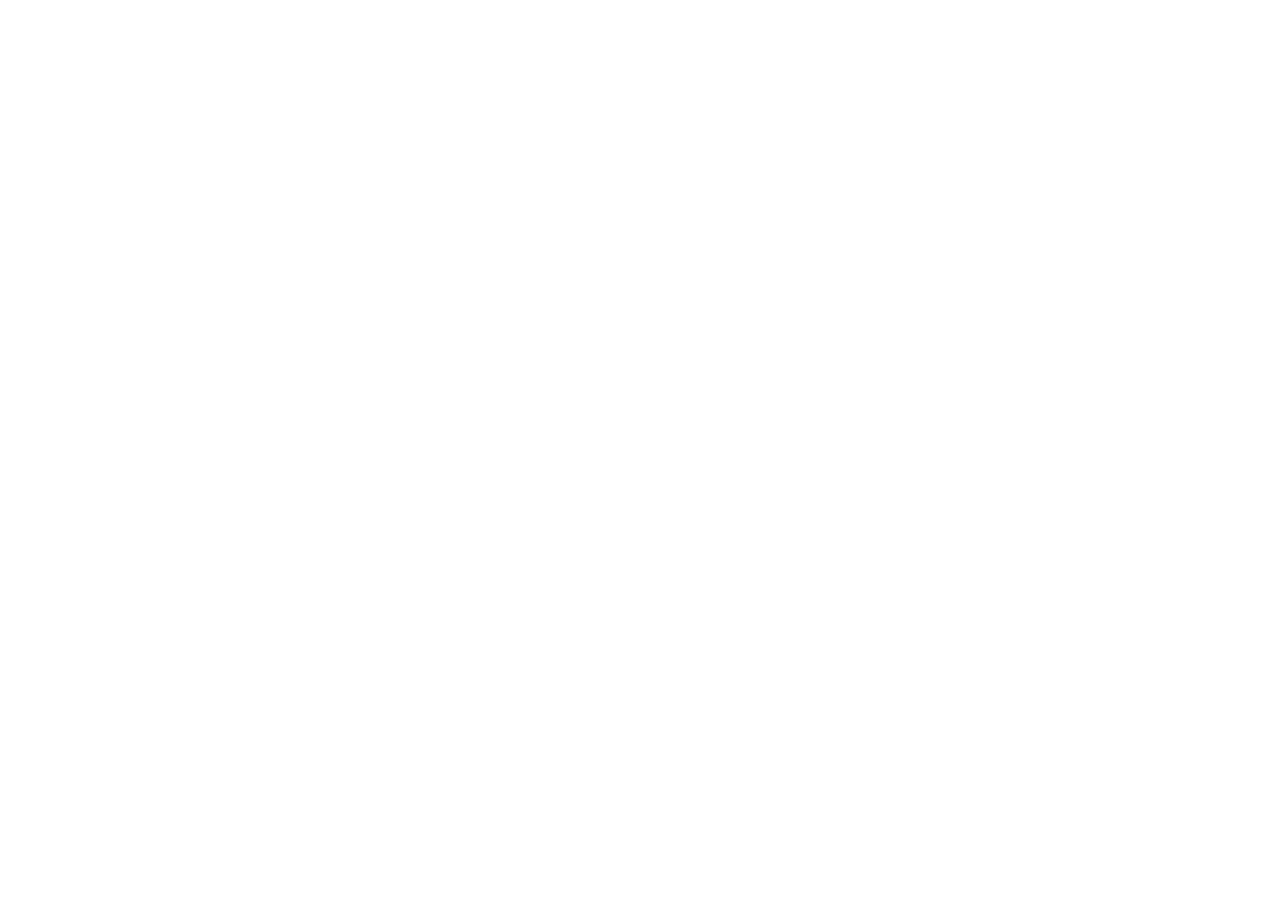
==== index.html @ 783a5216 "Tilføjet boilerplate" ====
<!DOCTYPE html>
<html lang="da">
<head>
	<meta charset="utf-8">
    <meta name="viewport" content="width=device-width, initial-scale=1.0"> 
    <meta name="description" content="">
	<title>New Project</title>
	<link rel="stylesheet" type="text/css" href="css/style.css">
</head>
<body>






</body>
</html>
---- css/style.css ----
/*GLOBAL*/
* {
    box-sizing: border-box;
}















/*mobiler*/
@media (max-width: 767px) {
    
    
    
}


/*tablets*/
@media (min-width: 768px) and (max-width: 1023px) {
    
    
    
}


/*desktop*/
@media (min-width: 1024px) {
    
    
    
}
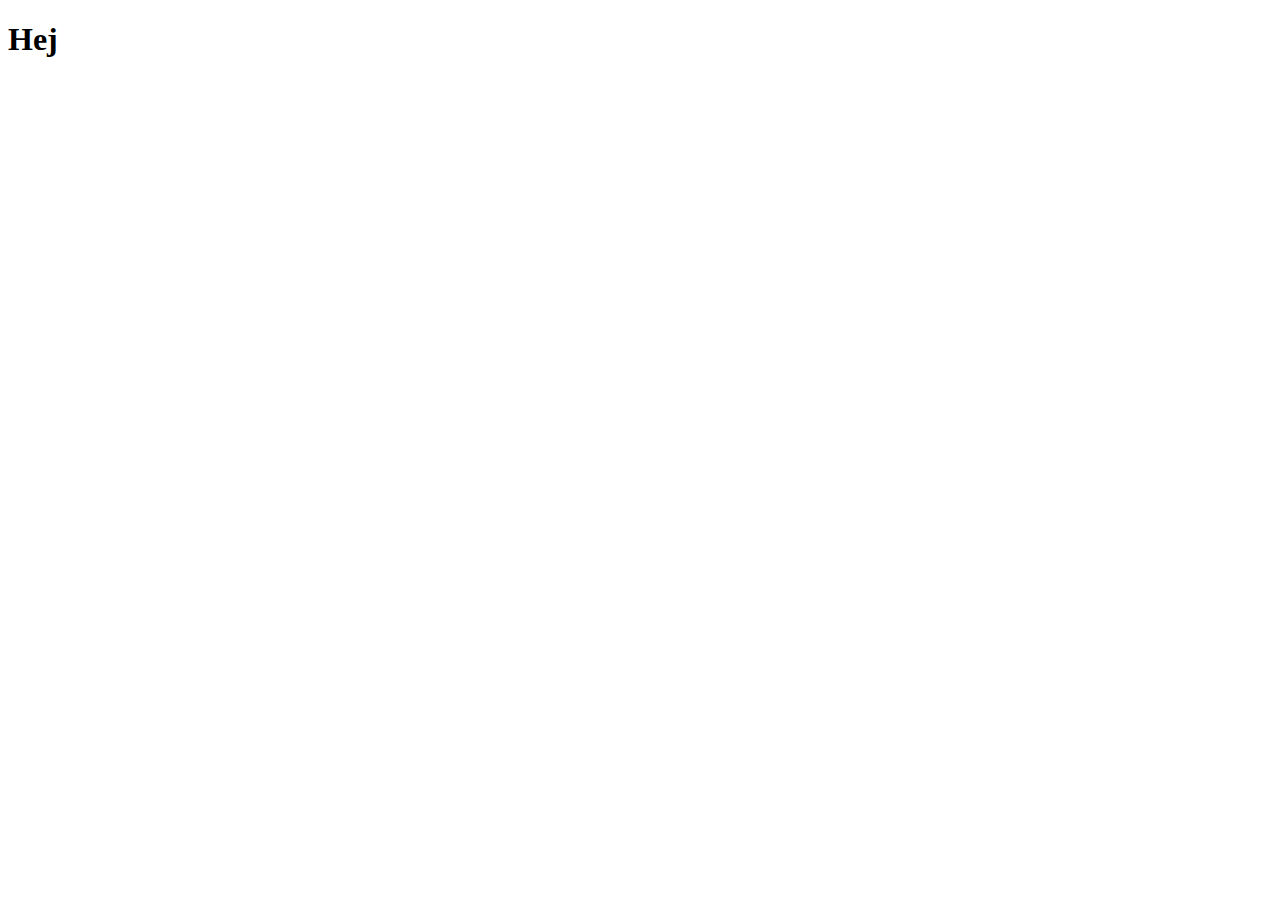
==== commit 5b9500c0: "Kateryna" ====
--- a/index.html
+++ b/index.html
@@ -10,7 +10,7 @@
 <body>
 
 
-
+<h1>Hej</h1>
 
 
 
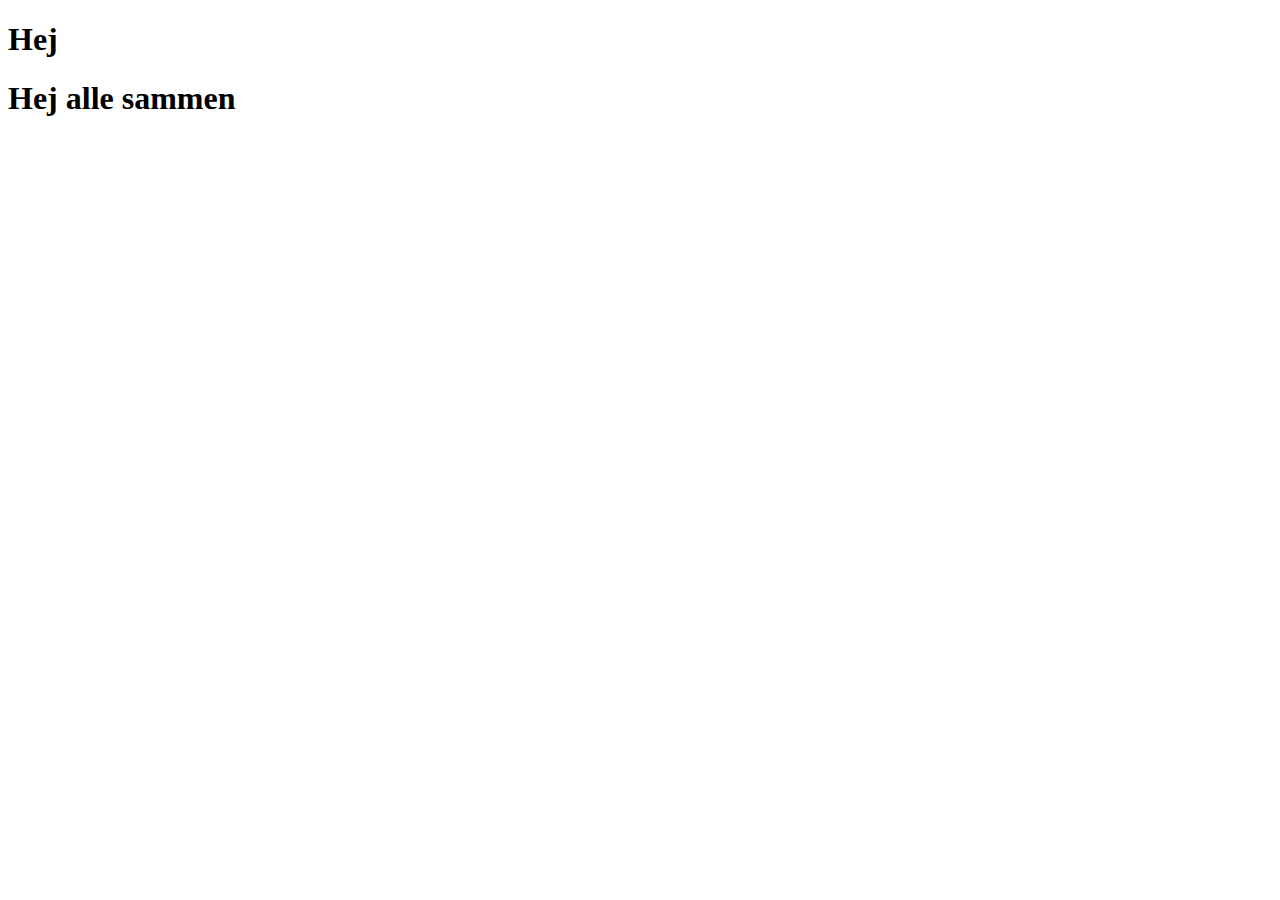
==== commit f1ea2ee1: "Ny ændring Sille" ====
--- a/index.html
+++ b/index.html
@@ -12,7 +12,7 @@
 
 <h1>Hej</h1>
 
-
+<h1> Hej alle sammen </h1>
 
 </body>
 </html>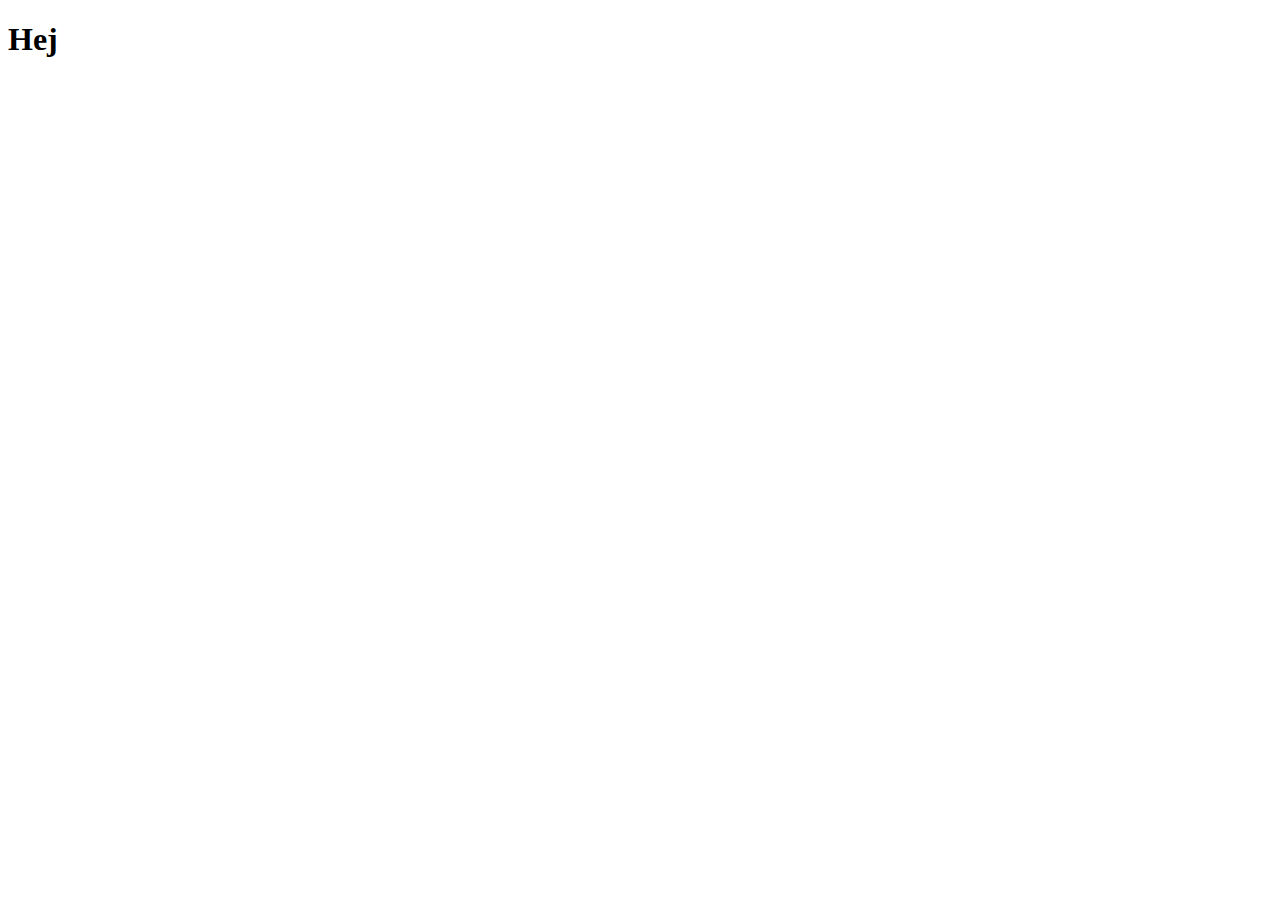
==== commit bdedfebf: "Footer" ====
--- a/index.html
+++ b/index.html
@@ -12,7 +12,22 @@
 
 <h1>Hej</h1>
 
-<h1> Hej alle sammen </h1>
+
+    
+    
+    
+    <footer>
+    
+    
+    
+    
+    
+    
+    
+    
+    
+    
+    </footer>
 
 </body>
 </html>--- a/css/style.css
+++ b/css/style.css
@@ -35,6 +35,95 @@
 
 /*desktop*/
 @media (min-width: 1024px) {
+   
+    
+    /* FOOTER */
+    
+    footer {
+        margin: 0% 3% 0% 3%;
+    }
+    
+    .somelink {
+        text-decoration: none;
+        color: white;
+    }
+    
+    .somelink:hover {
+        color: grey;
+    }
+    
+    .flex-container {
+    display: -webkit-flex;
+    display: flex;
+    flex-direction: row;
+    justify-content: center;
+    justify-content: space-around;
+
+    }
+
+    .flex-container>* {
+    flex: 1 100%; 
+    
+    }
+    
+    .footer-item {
+        border-top: 1px solid black;
+        border-right: 1px solid black;
+        border-left: 1px solid black;
+        padding-bottom: 1.4%;
+        padding-top: 1%;
+        
+    }
+    
+    .info {
+        margin-left: 19%;
+    }
+    
+    .info1 {
+        margin-left: 19%;
+    }
+    
+    
+    .kontaktinfo, .abningstider {
+        text-align: center;
+    }
+    
+    .footer-item i {
+        font-size: 1.4em;
+    }
+    
+    .some {
+        font-size: 2.4em;
+        text-align: center;
+        color: white;
+        background-color: #5cb5df;
+        padding: 0.4%;
+        border-left: 1px solid black;
+        border-bottom: 1px solid black;
+        border-right: 1px solid black;
+        
+    }
+    
+    
+    .rykkeind {
+        margin-left: 1.4%;
+        margin-top: -1%;
+    }
+    
+    #map {
+            height: 200px;
+            width: 61%;
+        display: block;
+        margin: 0 auto;
+        margin-top: 4.3%;
+        }
+    
+    .ugedage {
+        line-height: 28px;
+        text-align: center;
+    }
+    
+    /* FOOTER SLUT */ 
     
     
     
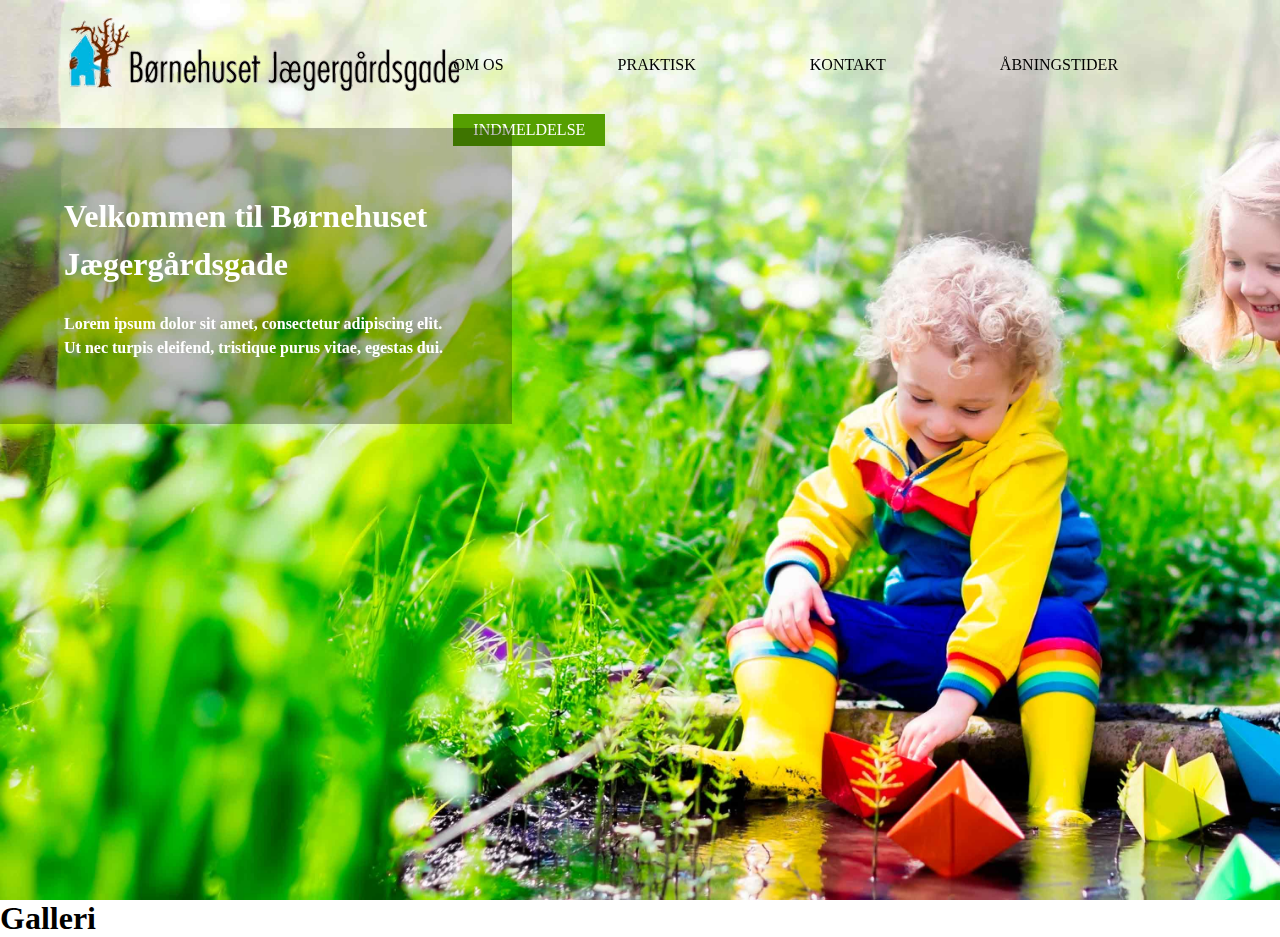
==== commit 8fa73352: "Ny version" ====
--- a/index.html
+++ b/index.html
@@ -1,33 +1,43 @@
 <!DOCTYPE html>
 <html lang="da">
 <head>
-	<meta charset="utf-8">
-    <meta name="viewport" content="width=device-width, initial-scale=1.0"> 
+    <meta charset="utf-8">
+    <meta name="viewport" content="width=device-width, initial-scale=1.0">
     <meta name="description" content="">
-	<title>New Project</title>
-	<link rel="stylesheet" type="text/css" href="css/style.css">
+    <title>New Project</title>
+    <link rel="stylesheet" type="text/css" href="css/Kateryna.css">
+    <script src="https://ajax.googleapis.com/ajax/libs/jquery/3.3.1/jquery.min.js"></script>
+    
 </head>
+
 <body>
+    <header>
+    <div class="logo">
+        <picture><img src="images/logo2.png"></picture>
+    </div>
+        <nav>
+            <label for="drop" class="toggle">MENU</label>
+            <input type="checkbox" id="drop" />
+            <ul class="menu">
+                <li><a href="om-os.html">Om os</a></li>
+                <li><a href="praktisk.html">Praktisk</a></li>
+                <li><a href="kontakt.html">Kontakt</a></li>
+                <li><a href="abningstider.html">Åbningstider</a></li>
+                <li><a href="indmeldelse.html" class="indmeldelse">Indmeldelse</a></li>
+            </ul>
+        </nav>
+    </header>
+    <section id="home">
+        <div id="welcome">
+            <h1>Velkommen til Børnehuset Jægergårdsgade</h1><br>
+            <h4>Lorem ipsum dolor sit amet, consectetur adipiscing elit. <br>Ut nec turpis eleifend, tristique purus vitae, egestas dui. </h4>
+        </div>
+    </section>
+    <section id="gallery">
+        <h1>Galleri</h1>
 
-
-<h1>Hej</h1>
-
-
-    
-    
-    
-    <footer>
-    
-    
-    
-    
-    
-    
-    
-    
-    
-    
-    </footer>
+    </section>
+  
 
 </body>
 </html>--- a/css/Kateryna.css
+++ b/css/Kateryna.css
@@ -0,0 +1,251 @@
+/*GLOBAL*/
+
+* {
+    box-sizing: border-box;
+    margin: 0;
+    padding: 0;
+    font-family: Century Gothic;
+}
+
+html,
+body {
+    height: 100%;
+    margin: 0;
+    padding: 0
+}
+
+/* LOGO */
+
+.logo {
+    position: fixed;
+    z-index: 2;
+    padding: 1%;
+    margin-left: 4%;
+    margin-top: 0.2%;
+    background-color: transparent;
+}
+
+/* LOGO SLUT */
+
+/* MENU */
+
+nav {
+    position: absolute;
+    z-index: -1;
+    margin: 0;
+    padding: 2.8%;
+
+}
+.toggle,
+[id^=drop] {
+    display: none;
+}
+
+.indmeldelse {
+    background-color: #559f01;
+    color: white;
+    padding: 9px 20px;
+    line-height: 14px;
+    border-bottom: 0;
+}
+
+nav.scrolling {
+    transition: background-color 0.9s ease;
+    
+}
+
+header nav {
+    position: fixed;
+    width: 100%;
+    top: 0px;
+    z-index: 1;
+}
+
+nav:after {
+    content: "";
+    display: table;
+    clear: both;
+}
+
+nav ul {
+    margin-left: 30%;
+}
+
+nav ul li {
+    padding: 20px 55px;
+    display: inline-block;
+}
+
+nav a {
+    display: block;
+    color: #000000;
+    font-size: 1em;
+    text-decoration: none;
+    text-transform: uppercase;
+}
+
+nav ul li ul li:hover {
+    border-bottom: 1px solid black;
+}
+
+nav a:hover {
+    border-bottom: 1px solid black;
+}
+
+/* MENU SLUT*/
+
+/* HEADER */
+
+#home {
+    height: 100vh;
+    background-image: url(../images/forside2.jpg);
+    background-attachment: fixed;
+    background-repeat: no-repeat;
+    background-size: cover;
+ 
+}
+/* HEADER SLUT */
+
+/* HOME */
+#welcome{
+    position: absolute;
+    z-index: 1;
+    margin-top: 10%;
+    padding: 5%;
+    line-height: 1.5;
+    width: 40%;
+       background-color: #00000045;
+    color: white;
+ 
+}
+
+
+/* HOME SLUT */
+
+/* GALLERY */
+
+
+
+
+
+
+
+
+/*mobil*/
+
+@media (max-width: 767px) {
+     nav {
+        margin: 0;
+        z-index: 999;
+    }
+
+    /* Hide the navigation menu by default */
+    /* Also hide the  */
+    .toggle + a,
+    .menu {
+        display: none;
+    }
+
+    /* Stylinf the toggle lable */
+    .toggle {
+        display: block;
+float: right;
+        color: #FFF;
+        font-size: 17px;
+        text-decoration: none;
+        border: none;
+    }
+
+    .toggle:hover {
+        background-color: #0000005e;
+    }
+
+    /* Display Dropdown when clicked on Parent Lable */
+    [id^=drop]:checked + ul {
+        display: block;
+    }
+
+    nav {
+      
+    }
+
+    nav ul {
+        float: right;
+
+
+    }
+
+    /* Change menu item's width to 100% */
+    nav ul li {
+        display: block;
+        width: 100%;
+    }
+
+    nav ul ul .toggle,
+    nav ul ul a {
+        padding: 0 40px;
+    }
+
+    nav ul ul ul a {
+        padding: 0 80px;
+    }
+
+    nav a:hover,
+    nav ul ul ul a {
+     
+    }
+
+    nav ul li ul li .toggle,
+    nav ul ul a,
+    nav ul ul ul a {
+        padding: 14px 20px;
+        color: #FFF;
+        font-size: 17px;
+    }
+
+
+    nav ul li ul li .toggle,
+    nav ul ul a {
+        background-color: #0000005e;
+    }
+
+    /* Hide Dropdowns by Default */
+    nav ul ul {
+        float: none;
+        position: static;
+        color: #ffffff;
+        /* has to be the same number as the "line-height" of "nav a" */
+    }
+
+    /* Hide menus on hover */
+    nav ul ul li:hover > ul,
+    nav ul li:hover > ul {
+        display: none;
+    }
+
+    /* Fisrt Tier Dropdown */
+    nav ul ul li {
+        display: block;
+        width: 100%;
+    }
+
+    nav ul ul ul li {
+        position: static;
+        /* has to be the same number as the "width" of "nav ul ul li" */
+    }
+
+    .item {
+        padding: 0;
+    }
+    */
+}
+
+
+/*tablet*/
+
+@media (min-width: 768px) and (max-width: 1023px) {}
+
+
+/*desktop*/
+
+@media (min-width: 1024px) {}
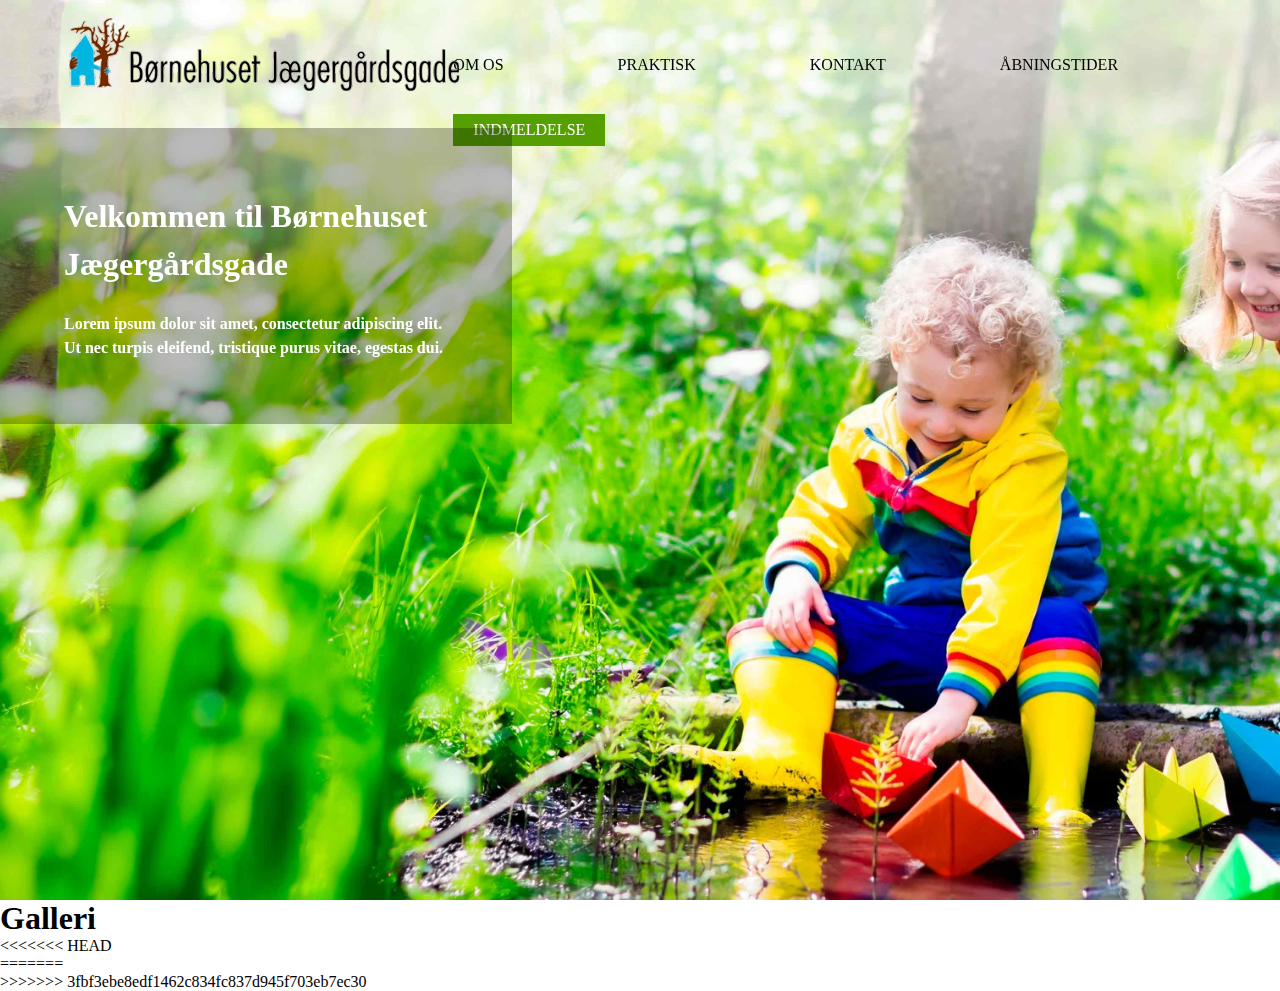
==== commit 664ede83: "Ny version 2" ====
--- a/index.html
+++ b/index.html
@@ -36,8 +36,27 @@
     <section id="gallery">
         <h1>Galleri</h1>
 
+<<<<<<< HEAD
     </section>
   
+=======
+
+    
+    
+    
+    <footer>
+    
+    
+    
+    
+    
+    
+    
+    
+    
+    
+    </footer>
+>>>>>>> 3fbf3ebe8edf1462c834fc837d945f703eb7ec30
 
 </body>
 </html>